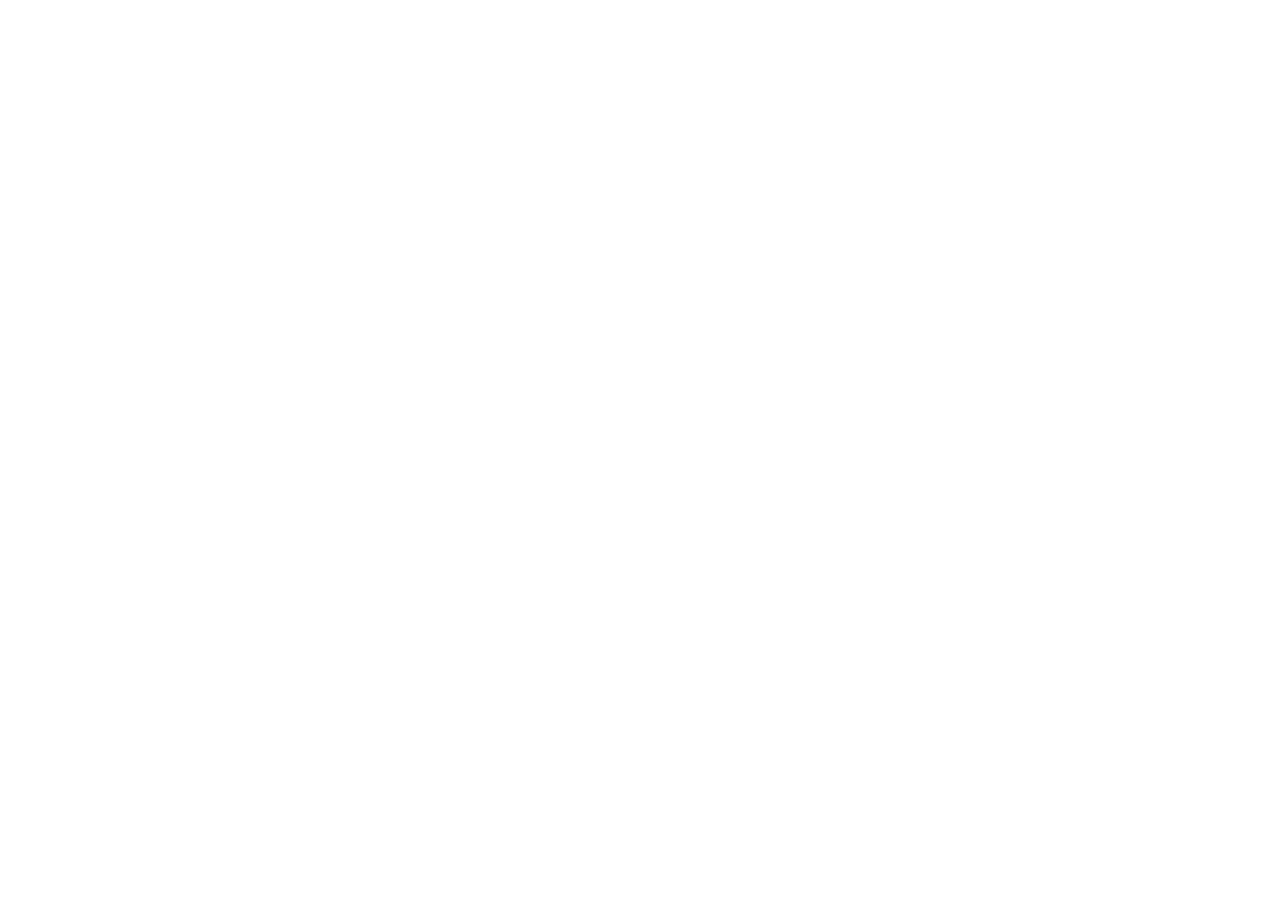
==== index.html @ a1562e73 "create empty html for project" ====
<!DOCTYPE html>
<html lang="en">
  <head>
    <meta charset="UTF-8" />
    <meta name="viewport" content="width=device-width, initial-scale=1.0" />
    <title>Drag & Drop</title>
  </head>
  <body></body>
</html>
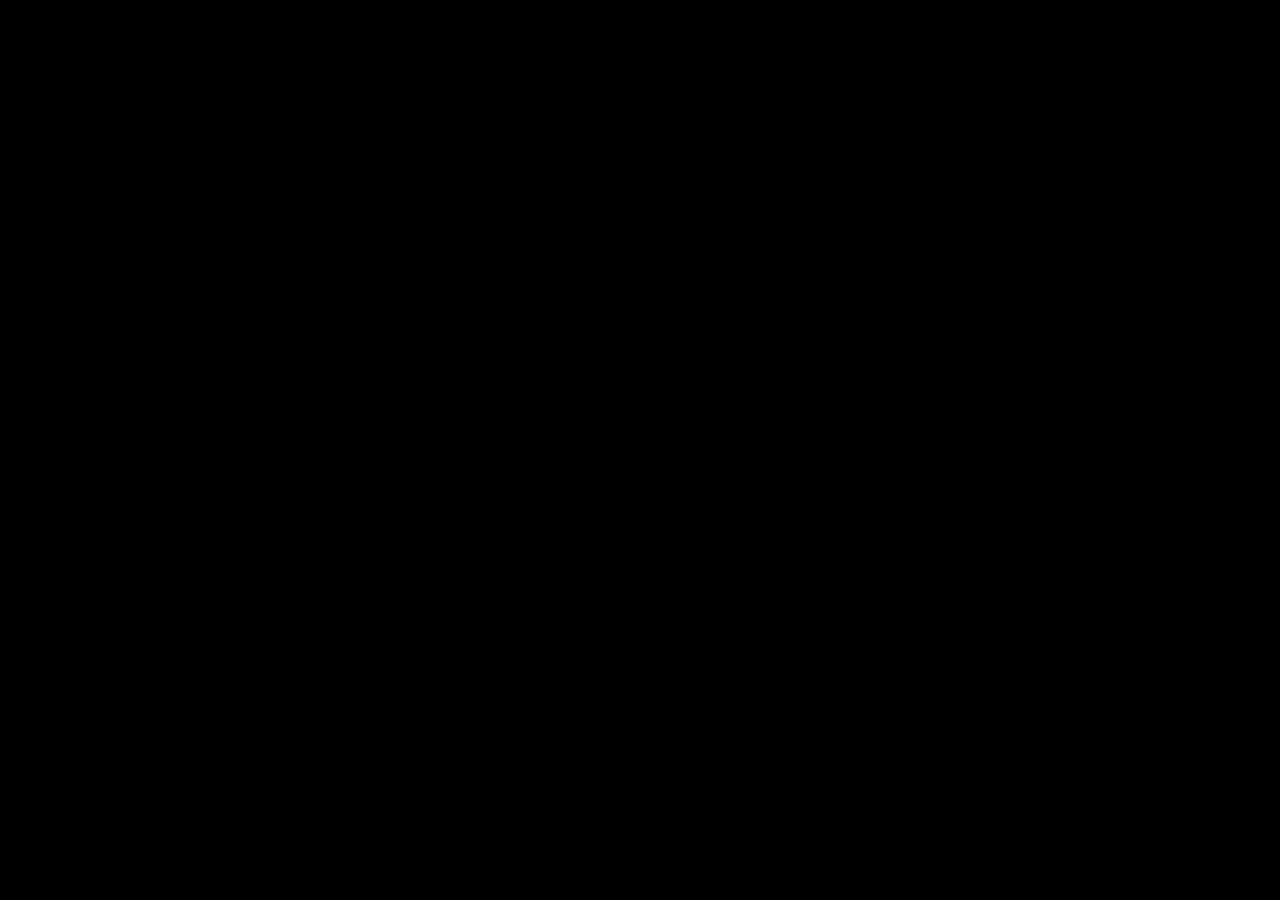
==== commit 0e238b99: "replace base meta tags" ====
--- a/index.html
+++ b/index.html
@@ -1,8 +1,33 @@
 <!DOCTYPE html>
 <html lang="en">
   <head>
-    <meta charset="UTF-8" />
-    <meta name="viewport" content="width=device-width, initial-scale=1.0" />
+    <meta name="viewport" content="width=device-width" />
+    <meta
+      name="description"
+      content="An implementation of the GJK collision detection algorithm written in JavaScript."
+    />
+    <style>
+      * {
+        margin: 0;
+        overflow: hidden;
+        padding: 0;
+        pointer-events: none;
+        user-select: none;
+      }
+      html,
+      body {
+        height: 100%;
+        width: 100%;
+      }
+      body {
+        background-color: #000000;
+        display: grid;
+      }
+      #canvas {
+        align-self: center;
+        justify-self: center;
+      }
+    </style>
     <title>Drag & Drop</title>
   </head>
   <body></body>
